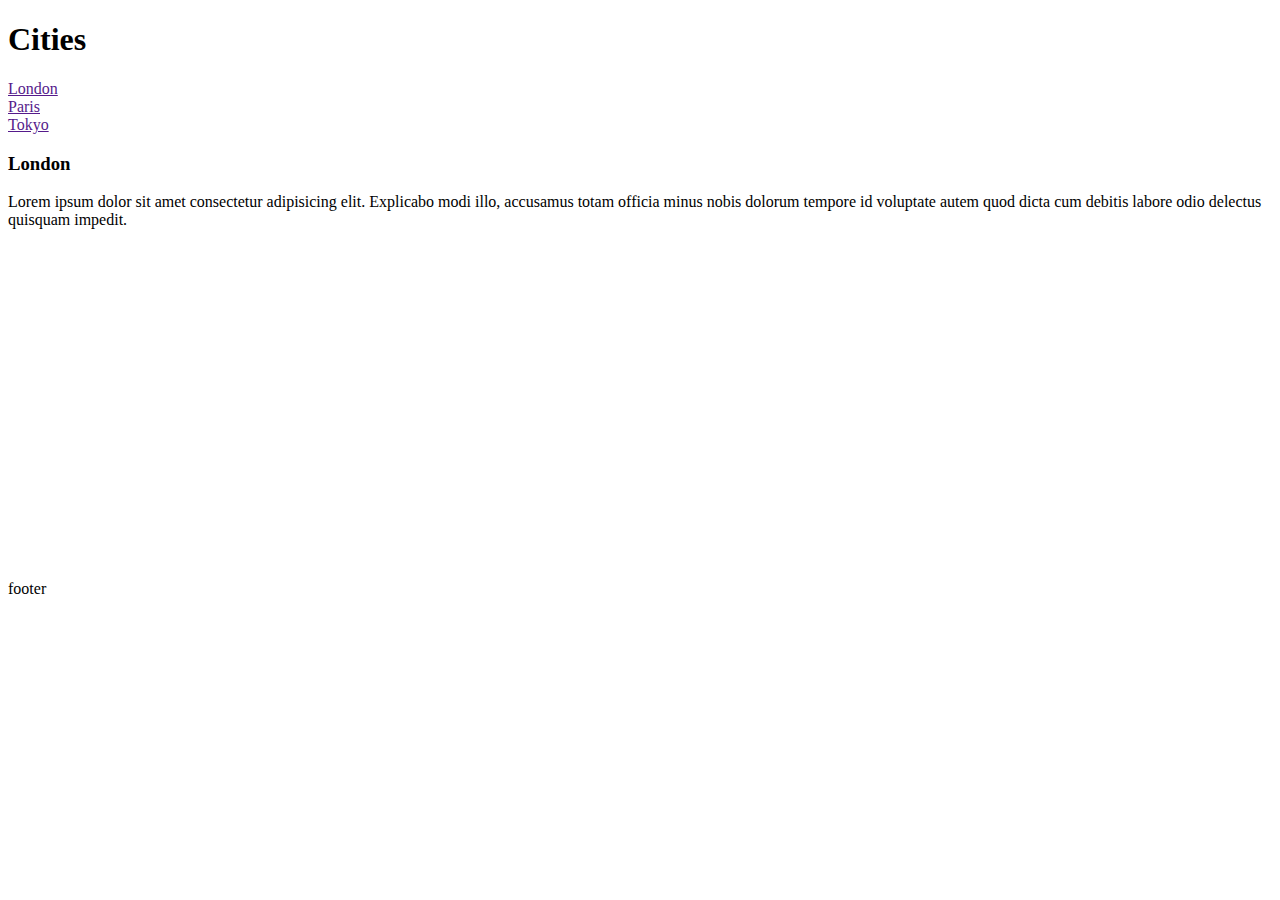
==== Practica1_(Pagina_web_Completa)/HTML/index.html @ 1c74f7eb "Pagina web con html" ====
<!DOCTYPE html>
<html lang="en">
<head>
    <meta charset="UTF-8">
    <meta http-equiv="X-UA-Compatible" content="IE=edge">
    <meta name="viewport" content="width=device-width, initial-scale=1.0">
    <title>Mi primera pagina web</title>
</head>
<body>
    <header>
        <h1>Cities</h1>
    </header>

    <div>
        <aside>
            <a href="">London</a>
            <br>
            <a href="">Paris</a>
            <br>
            <a href="">Tokyo</a>
            <br>
        </aside>
        <section>
            <h3>London</h3>
            <p>Lorem ipsum dolor sit amet consectetur adipisicing elit. Explicabo modi illo, accusamus 
            totam officia minus nobis dolorum tempore id voluptate autem quod dicta cum debitis labore odio delectus quisquam impedit.</p>
        </section>
        <iframe width="560" height="315" src="https://www.youtube.com/embed/nO2c6hLvYZ4" frameborder="0" allow="accelerometer; autoplay; clipboard-write; encrypted-media; gyroscope; picture-in-picture" allowfullscreen></iframe>
    </div>

    <footer>
        <p>footer</p>
    </footer>
</body>
</html>
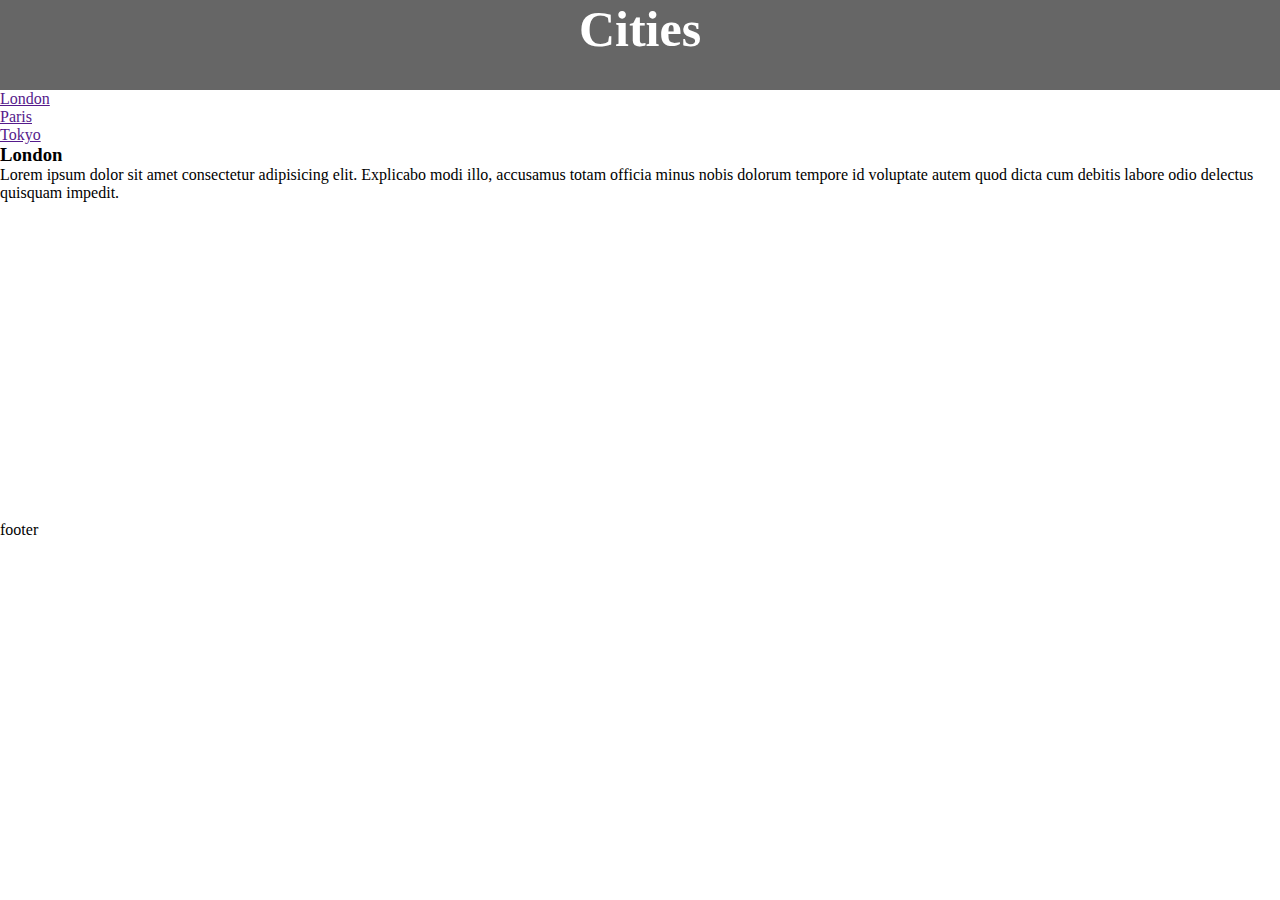
==== commit 1daa6d32: "Pagina con estilos" ====
--- a/Practica1_(Pagina_web_Completa)/HTML/index.html
+++ b/Practica1_(Pagina_web_Completa)/HTML/index.html
@@ -4,6 +4,7 @@
     <meta charset="UTF-8">
     <meta http-equiv="X-UA-Compatible" content="IE=edge">
     <meta name="viewport" content="width=device-width, initial-scale=1.0">
+    <link rel="stylesheet" href="./../CSS/index.css" type="text/css">
     <title>Mi primera pagina web</title>
 </head>
 <body>
--- a/Practica1_(Pagina_web_Completa)/CSS/index.css
+++ b/Practica1_(Pagina_web_Completa)/CSS/index.css
@@ -0,0 +1,15 @@
+
+*{
+    margin: 0;
+}
+
+header{
+    background: #666666;
+    height: 10vh;
+}
+
+h1{
+    text-align: center;
+    color: white;
+    font-size: 50px;
+}